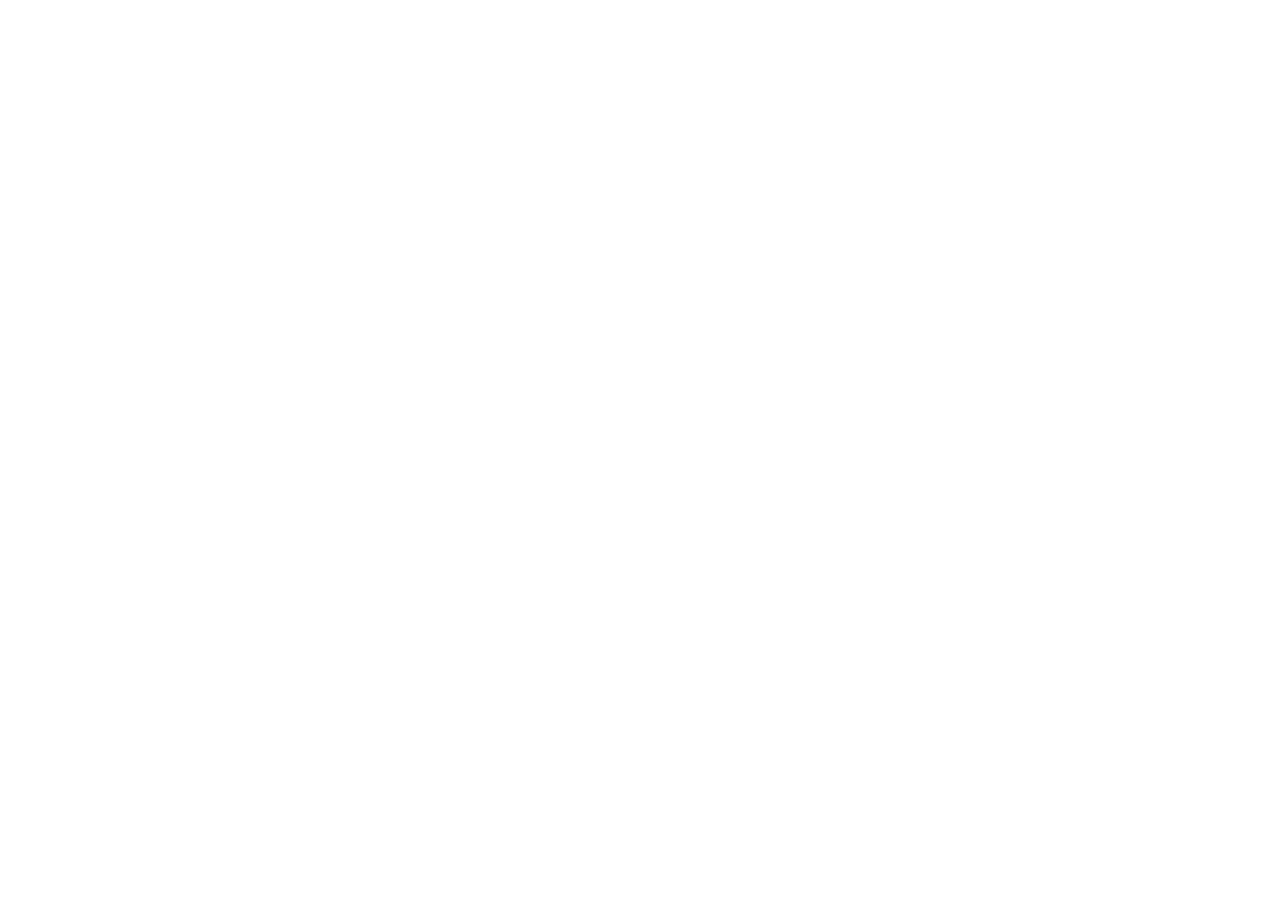
==== index.html @ fa5c9945 "got the map" ====
<!DOCTYPE html>
<html>
  <head>
  </head>
  <body>
    <script src="https://cdnjs.cloudflare.com/ajax/libs/d3/3.5.3/d3.min.js"></script>
<script src="https://cdnjs.cloudflare.com/ajax/libs/topojson/1.6.9/topojson.min.js"></script>
<script src="datamaps.usa.min.js"></script>
<div id="container" style="position: relative; width: 1000px; height: 600px;"></div>
<script>
    var map = new Datamap({
        element: document.getElementById('container'),
        scope: 'usa'
    });
</script>
  </body>
</html>
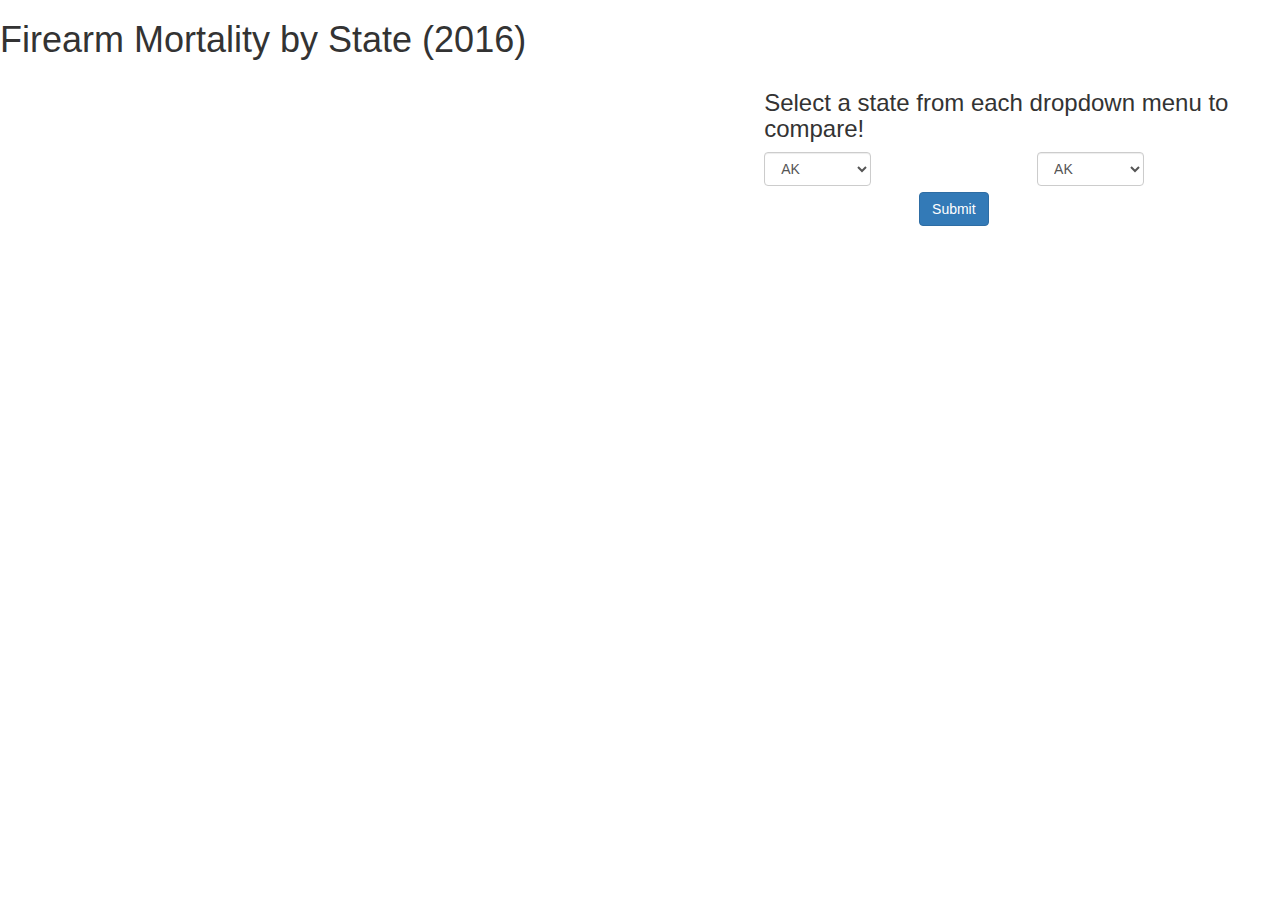
==== commit 0b6a1ab0: "Added dropdown" ====
--- a/index.html
+++ b/index.html
@@ -1,17 +1,138 @@
-<!DOCTYPE html>
-<html>
-  <head>
-  </head>
-  <body>
-    <script src="https://cdnjs.cloudflare.com/ajax/libs/d3/3.5.3/d3.min.js"></script>
-<script src="https://cdnjs.cloudflare.com/ajax/libs/topojson/1.6.9/topojson.min.js"></script>
-<script src="datamaps.usa.min.js"></script>
-<div id="container" style="position: relative; width: 1000px; height: 600px;"></div>
-<script>
-    var map = new Datamap({
-        element: document.getElementById('container'),
-        scope: 'usa'
-    });
-</script>
-  </body>
-</html>
+<!DOCTYPE html>
+<html>
+<head>
+  <meta charset="utf-8">
+  <link rel="stylesheet" href="https://maxcdn.bootstrapcdn.com/bootstrap/3.3.7/css/bootstrap.min.css" integrity="sha384-BVYiiSIFeK1dGmJRAkycuHAHRg32OmUcww7on3RYdg4Va+PmSTsz/K68vbdEjh4u" crossorigin="anonymous">
+  <link rel="stylesheet" type="text/css" href="stylesheet.css">
+</head>
+<body>
+  <h1> Firearm Mortality by State (2016) </h1>
+  <div class="row">
+    <div class="col-md-7">
+      <div id="tooltip"></div><!-- div to hold tooltip. -->
+      <svg width="960" height="600" id="statesvg"></svg> <!-- svg to hold the map. -->
+    </div>
+    <div class="col-md-5">
+      <h3> Select a state from each dropdown menu to compare! </h3>
+    <div class="row">
+      <div class="col-md-3">
+        <select class="form-control">
+          <option>AK</option>
+          <option>AL</option>
+          <option>AR</option>
+          <option>AZ</option>
+          <option>CA</option>
+          <option>CO</option>
+          <option>CT</option>
+          <option>DE</option>
+          <option>FL</option>
+          <option>GA</option>
+          <option>HI</option>
+          <option>IA</option>
+          <option>ID</option>
+          <option>IL</option>
+          <option>IN</option>
+          <option>KS</option>
+          <option>KY</option>
+          <option>LA</option>
+          <option>MA</option>
+          <option>MD</option>
+          <option>ME</option>
+          <option>MI</option>
+          <option>MN</option>
+          <option>MO</option>
+          <option>MS</option>
+          <option>MT</option>
+          <option>NC</option>
+          <option>ND</option>
+          <option>NE</option>
+          <option>NH</option>
+          <option>NJ</option>
+          <option>NM</option>
+          <option>NV</option>
+          <option>NY</option>
+          <option>OH</option>
+          <option>OK</option>
+          <option>OR</option>
+          <option>PA</option>
+          <option>RI</option>
+          <option>SC</option>
+          <option>SD</option>
+          <option>TN</option>
+          <option>TX</option>
+          <option>UT</option>
+          <option>VA</option>
+          <option>VT</option>
+          <option>WA</option>
+          <option>WI</option>
+          <option>WV</option>
+          <option>WY</option>
+        </select>
+      </div>
+      <div class="col-md-3 text-center">
+        <br>
+        <br>
+        <button type="button" class="btn btn-primary">Submit</button>
+      </div>
+      <div class="col-md-3">
+        <select class="form-control">
+          <option>AK</option>
+          <option>AL</option>
+          <option>AR</option>
+          <option>AZ</option>
+          <option>CA</option>
+          <option>CO</option>
+          <option>CT</option>
+          <option>DE</option>
+          <option>FL</option>
+          <option>GA</option>
+          <option>HI</option>
+          <option>IA</option>
+          <option>ID</option>
+          <option>IL</option>
+          <option>IN</option>
+          <option>KS</option>
+          <option>KY</option>
+          <option>LA</option>
+          <option>MA</option>
+          <option>MD</option>
+          <option>ME</option>
+          <option>MI</option>
+          <option>MN</option>
+          <option>MO</option>
+          <option>MS</option>
+          <option>MT</option>
+          <option>NC</option>
+          <option>ND</option>
+          <option>NE</option>
+          <option>NH</option>
+          <option>NJ</option>
+          <option>NM</option>
+          <option>NV</option>
+          <option>NY</option>
+          <option>OH</option>
+          <option>OK</option>
+          <option>OR</option>
+          <option>PA</option>
+          <option>RI</option>
+          <option>SC</option>
+          <option>SD</option>
+          <option>TN</option>
+          <option>TX</option>
+          <option>UT</option>
+          <option>VA</option>
+          <option>VT</option>
+          <option>WA</option>
+          <option>WI</option>
+          <option>WV</option>
+          <option>WY</option>
+        </select>
+      </div>
+    </div>
+  </div>
+</div>
+  <script src="uStates.js"></script> <!-- creates uStates. -->
+  <script src="http://d3js.org/d3.v3.min.js"></script>
+  <script src="js.js"></script>
+</body>
+</html>
--- a/stylesheet.css
+++ b/stylesheet.css
@@ -0,0 +1,46 @@
+.state{
+  fill: none;
+  stroke: #a9a9a9;
+  stroke-width: 1;
+}
+.state:hover{
+  fill-opacity:0.5;
+}
+#tooltip {
+  position: absolute;
+  text-align: center;
+  padding: 20px;
+  margin: 10px;
+  font: 12px sans-serif;
+  background: lightsteelblue;
+  border: 1px;
+  border-radius: 2px;
+  pointer-events: none;
+}
+#tooltip h4{
+  margin:0;
+  font-size:14px;
+}
+#tooltip{
+  background:rgba(0,0,0,0.9);
+  border:1px solid grey;
+  border-radius:5px;
+  font-size:12px;
+  width:auto;
+  padding:4px;
+  color:white;
+  opacity:0;
+}
+#tooltip table{
+  table-layout:fixed;
+}
+#tooltip tr td{
+  padding:0;
+  margin:0;
+}
+#tooltip tr td:nth-child(1){
+  width:50px;
+}
+#tooltip tr td:nth-child(2){
+  text-align:center;
+}
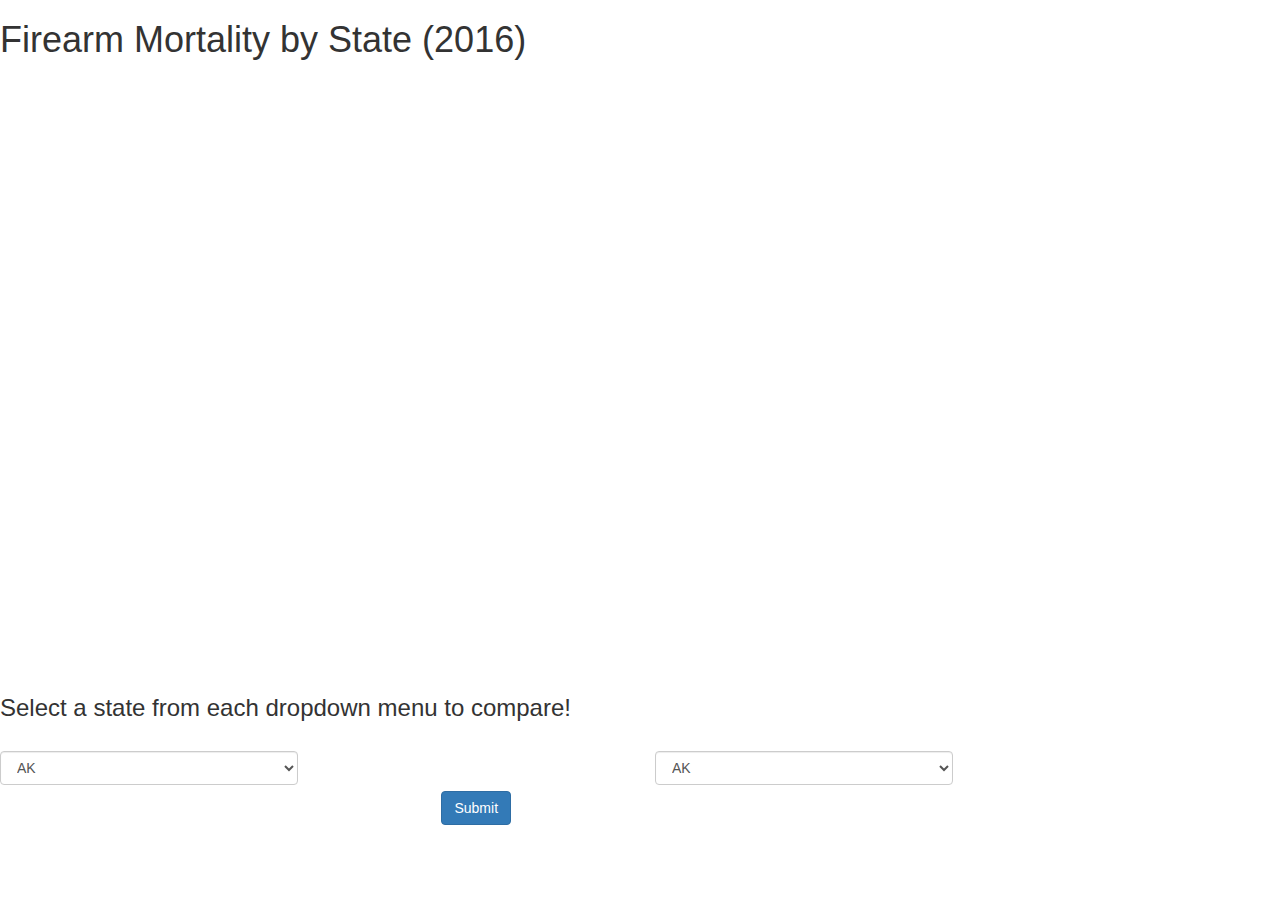
==== commit 6c497f18: "drop down move down" ====
--- a/index.html
+++ b/index.html
@@ -7,14 +7,11 @@
 </head>
 <body>
   <h1> Firearm Mortality by State (2016) </h1>
-  <div class="row">
-    <div class="col-md-7">
       <div id="tooltip"></div><!-- div to hold tooltip. -->
       <svg width="960" height="600" id="statesvg"></svg> <!-- svg to hold the map. -->
-    </div>
-    <div class="col-md-5">
       <h3> Select a state from each dropdown menu to compare! </h3>
-    <div class="row">
+	  <br>
+	  <div class="row">
       <div class="col-md-3">
         <select class="form-control">
           <option>AK</option>
@@ -129,7 +126,6 @@
         </select>
       </div>
     </div>
-  </div>
 </div>
   <script src="uStates.js"></script> <!-- creates uStates. -->
   <script src="http://d3js.org/d3.v3.min.js"></script>
